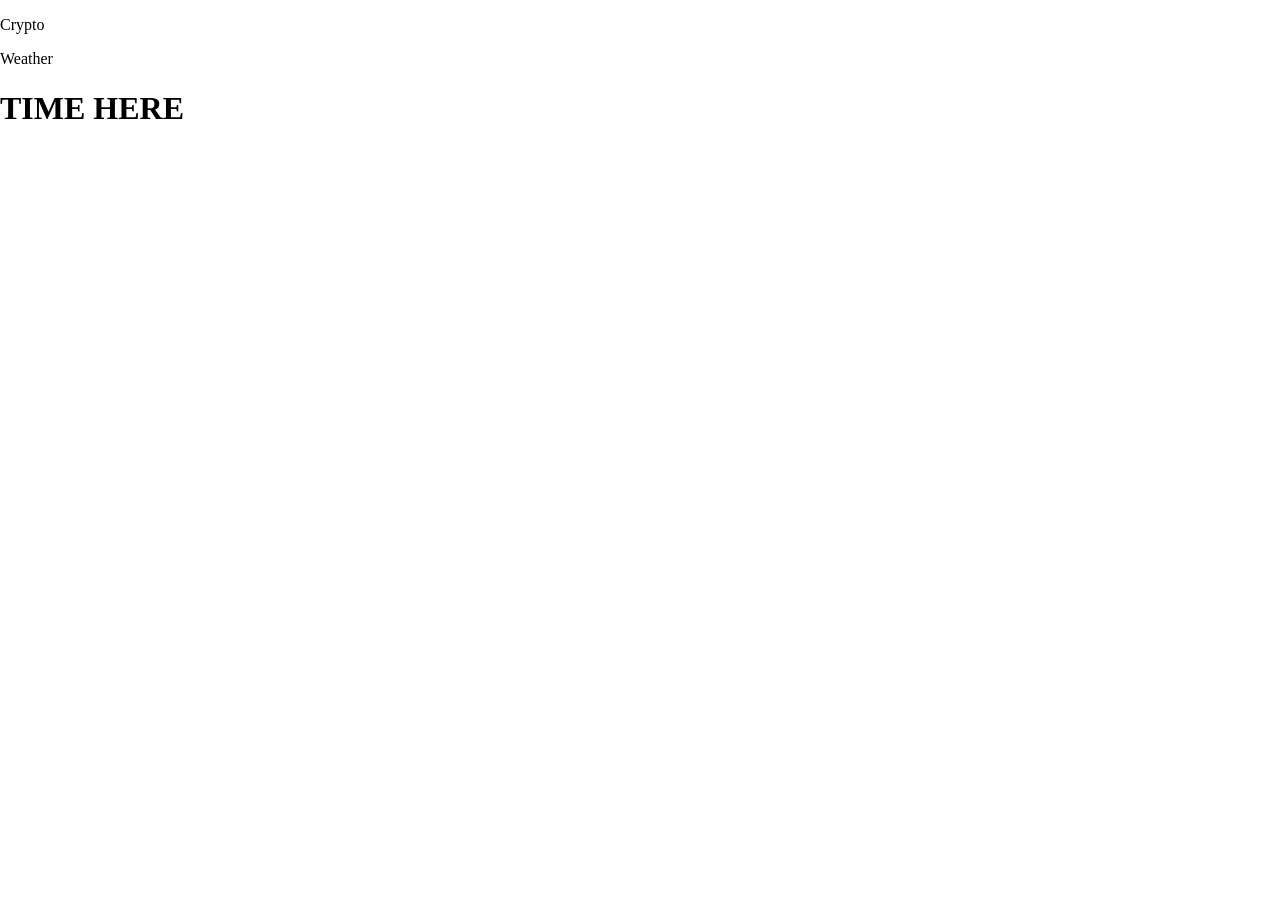
==== index.html @ 8e66aff0 "add crypto, weather, time and author sections" ====
<!doctype html>
<html lang="en">
  <head>
    <meta charset="UTF-8" />
    <meta name="viewport" content="width=device-width, initial-scale=1.0" />
    <title>Document</title>
    <!-- css normalizer -->
    <link rel="stylesheet" href="./style/normalizer.css" />
    <!-- Style Sheet -->
    <link rel="stylesheet" href="./style/style.css" />
  </head>
  <body>
    <main>
      <div class="top">
        <p>Crypto</p>
        <p>Weather</p>
      </div>

      <h1 class="time">TIME HERE</h1>

      <p id="author"></p>
    </main>

    <script src="./index.js"></script>
  </body>
</html>
---- style/normalizer.css ----
/*! normalize.css v8.0.1 | MIT License | github.com/necolas/normalize.css */

/* Document
   ========================================================================== */

/**
 * 1. Correct the line height in all browsers.
 * 2. Prevent adjustments of font size after orientation changes in iOS.
 */

html {
  line-height: 1.15; /* 1 */
  -webkit-text-size-adjust: 100%; /* 2 */
}

/* Sections
   ========================================================================== */

/**
 * Remove the margin in all browsers.
 */

body {
  margin: 0;
}

/**
 * Render the `main` element consistently in IE.
 */

main {
  display: block;
}

/**
 * Correct the font size and margin on `h1` elements within `section` and
 * `article` contexts in Chrome, Firefox, and Safari.
 */

h1 {
  font-size: 2em;
  margin: 0.67em 0;
}

/* Grouping content
   ========================================================================== */

/**
 * 1. Add the correct box sizing in Firefox.
 * 2. Show the overflow in Edge and IE.
 */

hr {
  box-sizing: content-box; /* 1 */
  height: 0; /* 1 */
  overflow: visible; /* 2 */
}

/**
 * 1. Correct the inheritance and scaling of font size in all browsers.
 * 2. Correct the odd `em` font sizing in all browsers.
 */

pre {
  font-family: monospace, monospace; /* 1 */
  font-size: 1em; /* 2 */
}

/* Text-level semantics
   ========================================================================== */

/**
 * Remove the gray background on active links in IE 10.
 */

a {
  background-color: transparent;
}

/**
 * 1. Remove the bottom border in Chrome 57-
 * 2. Add the correct text decoration in Chrome, Edge, IE, Opera, and Safari.
 */

abbr[title] {
  border-bottom: none; /* 1 */
  text-decoration: underline; /* 2 */
  text-decoration: underline dotted; /* 2 */
}

/**
 * Add the correct font weight in Chrome, Edge, and Safari.
 */

b,
strong {
  font-weight: bolder;
}

/**
 * 1. Correct the inheritance and scaling of font size in all browsers.
 * 2. Correct the odd `em` font sizing in all browsers.
 */

code,
kbd,
samp {
  font-family: monospace, monospace; /* 1 */
  font-size: 1em; /* 2 */
}

/**
 * Add the correct font size in all browsers.
 */

small {
  font-size: 80%;
}

/**
 * Prevent `sub` and `sup` elements from affecting the line height in
 * all browsers.
 */

sub,
sup {
  font-size: 75%;
  line-height: 0;
  position: relative;
  vertical-align: baseline;
}

sub {
  bottom: -0.25em;
}

sup {
  top: -0.5em;
}

/* Embedded content
   ========================================================================== */

/**
 * Remove the border on images inside links in IE 10.
 */

img {
  border-style: none;
}

/* Forms
   ========================================================================== */

/**
 * 1. Change the font styles in all browsers.
 * 2. Remove the margin in Firefox and Safari.
 */

button,
input,
optgroup,
select,
textarea {
  font-family: inherit; /* 1 */
  font-size: 100%; /* 1 */
  line-height: 1.15; /* 1 */
  margin: 0; /* 2 */
}

/**
 * Show the overflow in IE.
 * 1. Show the overflow in Edge.
 */

button,
input { /* 1 */
  overflow: visible;
}

/**
 * Remove the inheritance of text transform in Edge, Firefox, and IE.
 * 1. Remove the inheritance of text transform in Firefox.
 */

button,
select { /* 1 */
  text-transform: none;
}

/**
 * Correct the inability to style clickable types in iOS and Safari.
 */

button,
[type="button"],
[type="reset"],
[type="submit"] {
  -webkit-appearance: button;
}

/**
 * Remove the inner border and padding in Firefox.
 */

button::-moz-focus-inner,
[type="button"]::-moz-focus-inner,
[type="reset"]::-moz-focus-inner,
[type="submit"]::-moz-focus-inner {
  border-style: none;
  padding: 0;
}

/**
 * Restore the focus styles unset by the previous rule.
 */

button:-moz-focusring,
[type="button"]:-moz-focusring,
[type="reset"]:-moz-focusring,
[type="submit"]:-moz-focusring {
  outline: 1px dotted ButtonText;
}

/**
 * Correct the padding in Firefox.
 */

fieldset {
  padding: 0.35em 0.75em 0.625em;
}

/**
 * 1. Correct the text wrapping in Edge and IE.
 * 2. Correct the color inheritance from `fieldset` elements in IE.
 * 3. Remove the padding so developers are not caught out when they zero out
 *    `fieldset` elements in all browsers.
 */

legend {
  box-sizing: border-box; /* 1 */
  color: inherit; /* 2 */
  display: table; /* 1 */
  max-width: 100%; /* 1 */
  padding: 0; /* 3 */
  white-space: normal; /* 1 */
}

/**
 * Add the correct vertical alignment in Chrome, Firefox, and Opera.
 */

progress {
  vertical-align: baseline;
}

/**
 * Remove the default vertical scrollbar in IE 10+.
 */

textarea {
  overflow: auto;
}

/**
 * 1. Add the correct box sizing in IE 10.
 * 2. Remove the padding in IE 10.
 */

[type="checkbox"],
[type="radio"] {
  box-sizing: border-box; /* 1 */
  padding: 0; /* 2 */
}

/**
 * Correct the cursor style of increment and decrement buttons in Chrome.
 */

[type="number"]::-webkit-inner-spin-button,
[type="number"]::-webkit-outer-spin-button {
  height: auto;
}

/**
 * 1. Correct the odd appearance in Chrome and Safari.
 * 2. Correct the outline style in Safari.
 */

[type="search"] {
  -webkit-appearance: textfield; /* 1 */
  outline-offset: -2px; /* 2 */
}

/**
 * Remove the inner padding in Chrome and Safari on macOS.
 */

[type="search"]::-webkit-search-decoration {
  -webkit-appearance: none;
}

/**
 * 1. Correct the inability to style clickable types in iOS and Safari.
 * 2. Change font properties to `inherit` in Safari.
 */

::-webkit-file-upload-button {
  -webkit-appearance: button; /* 1 */
  font: inherit; /* 2 */
}

/* Interactive
   ========================================================================== */

/*
 * Add the correct display in Edge, IE 10+, and Firefox.
 */

details {
  display: block;
}

/*
 * Add the correct display in all browsers.
 */

summary {
  display: list-item;
}

/* Misc
   ========================================================================== */

/**
 * Add the correct display in IE 10+.
 */

template {
  display: none;
}

/**
 * Add the correct display in IE 10.
 */

[hidden] {
  display: none;
}
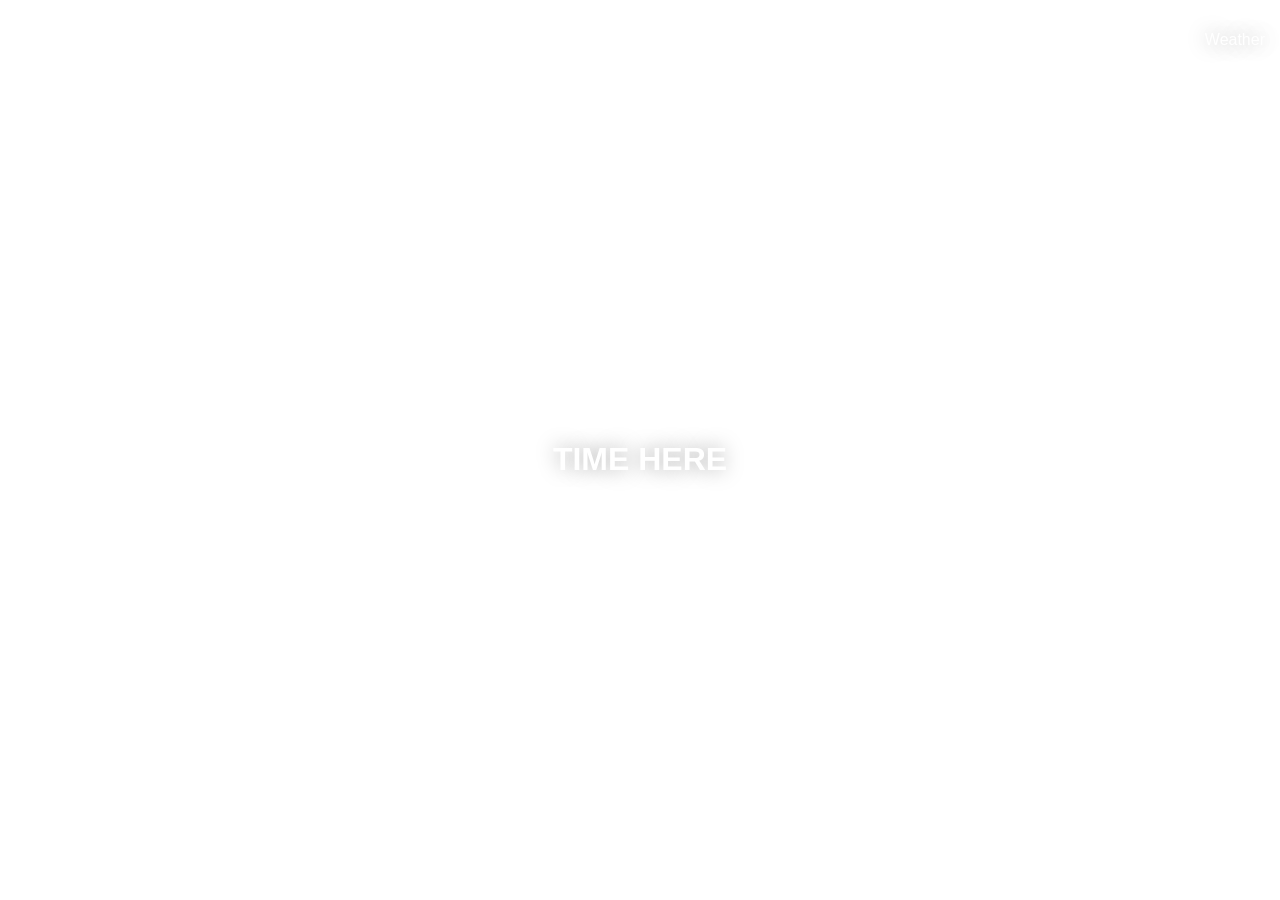
==== commit f669ba84: "add style to crypto name and icon" ====
--- a/index.html
+++ b/index.html
@@ -12,7 +12,9 @@
   <body>
     <main>
       <div class="top">
-        <p>Crypto</p>
+        <div class="crypto">
+          <div class="crypto-top" id="crypto-top"></div>
+        </div>
         <p>Weather</p>
       </div>
 
--- a/style/style.css
+++ b/style/style.css
@@ -0,0 +1,45 @@
+*,
+::before,
+::after {
+  box-sizing: border-box;
+}
+
+html {
+  font-size: 62.5%;
+}
+
+body {
+  margin: 0;
+  background: no-repeat center center fixed;
+  -webkit-background-size: cover;
+  -moz-background-size: cover;
+  -o-background-size: cover;
+  background-size: cover;
+  color: #fff;
+  font-family: Arial, Helvetica, sans-serif;
+  text-shadow: 0px 0px 20px #aaaaaa;
+  font-size: 1.6rem;
+}
+
+main {
+  padding: 15px;
+  height: 100vh;
+  display: flex;
+  flex-direction: column;
+  justify-content: space-between;
+}
+
+div.top {
+  display: flex;
+  justify-content: space-between;
+}
+
+main h1.time {
+  text-align: center;
+}
+
+.crypto .crypto-top {
+  display: flex;
+  gap: 10px;
+  align-items: center;
+}
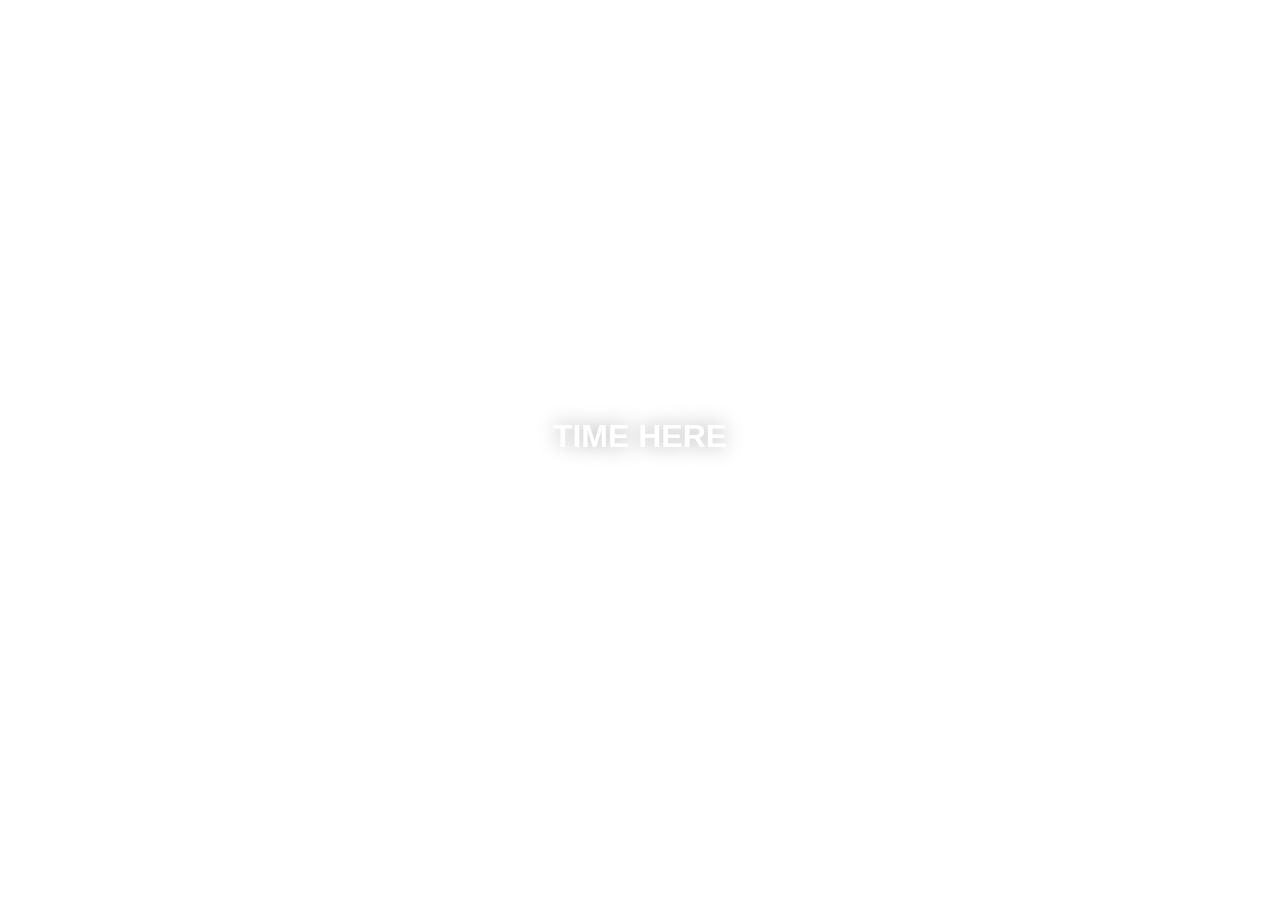
==== commit 0f6bde75: "render live time on the screen add div#weather to show weather info on the screen" ====
--- a/index.html
+++ b/index.html
@@ -12,13 +12,13 @@
   <body>
     <main>
       <div class="top">
-        <div class="crypto">
+        <div id="crypto" class="crypto">
           <div class="crypto-top" id="crypto-top"></div>
         </div>
-        <p>Weather</p>
+        <div id="weather"></div>
       </div>
 
-      <h1 class="time">TIME HERE</h1>
+      <h1 id="time" class="time">TIME HERE</h1>
 
       <p id="author"></p>
     </main>
--- a/style/style.css
+++ b/style/style.css
@@ -42,4 +42,8 @@
   display: flex;
   gap: 10px;
   align-items: center;
+  margin-bottom: 5px;
 }
+.top .crypto > p {
+  margin: 0;
+}
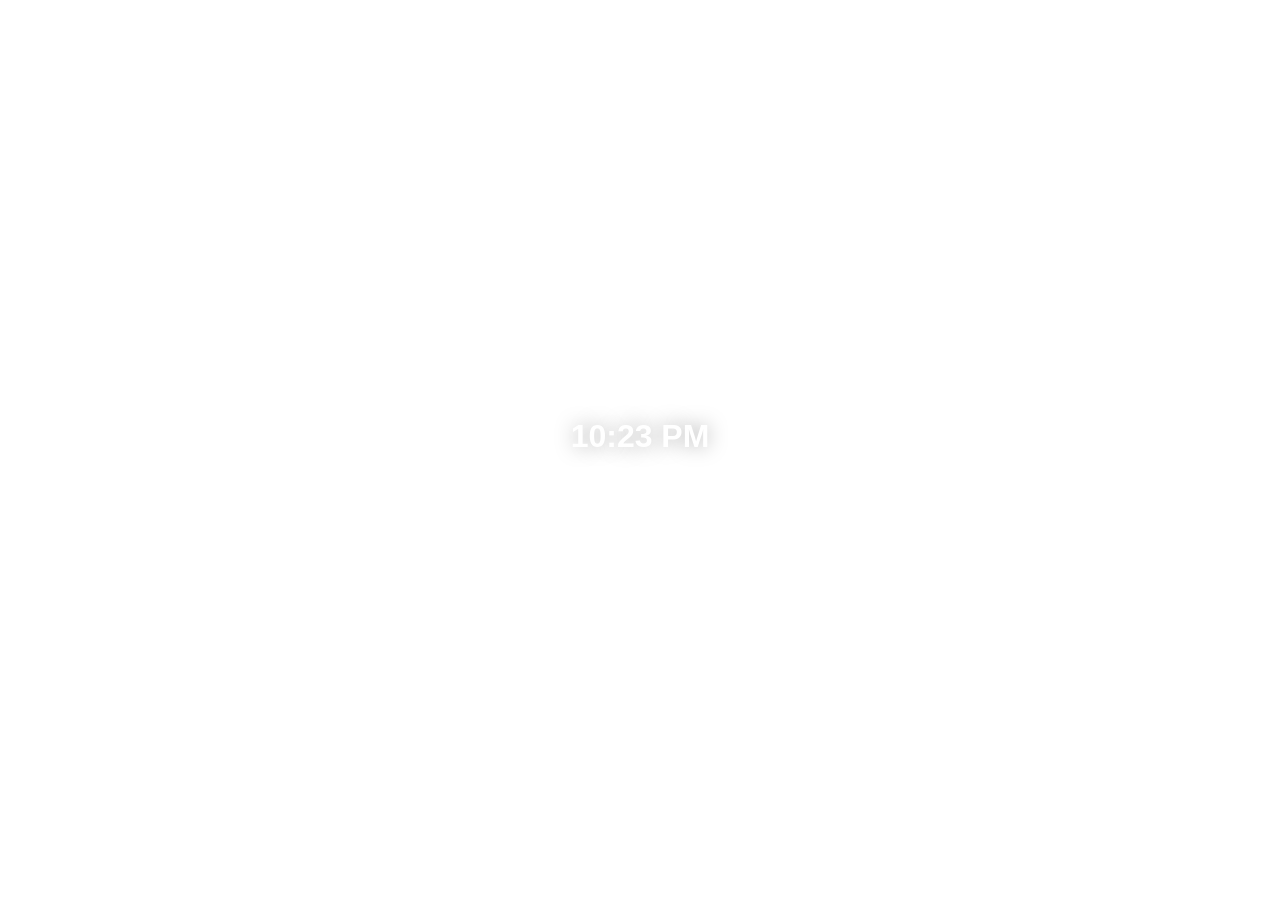
==== commit aa540fc3: "add class to weather div render weather icon and rounder degree in DOM" ====
--- a/index.html
+++ b/index.html
@@ -15,7 +15,7 @@
         <div id="crypto" class="crypto">
           <div class="crypto-top" id="crypto-top"></div>
         </div>
-        <div id="weather"></div>
+        <div id="weather" class="weather"></div>
       </div>
 
       <h1 id="time" class="time">TIME HERE</h1>
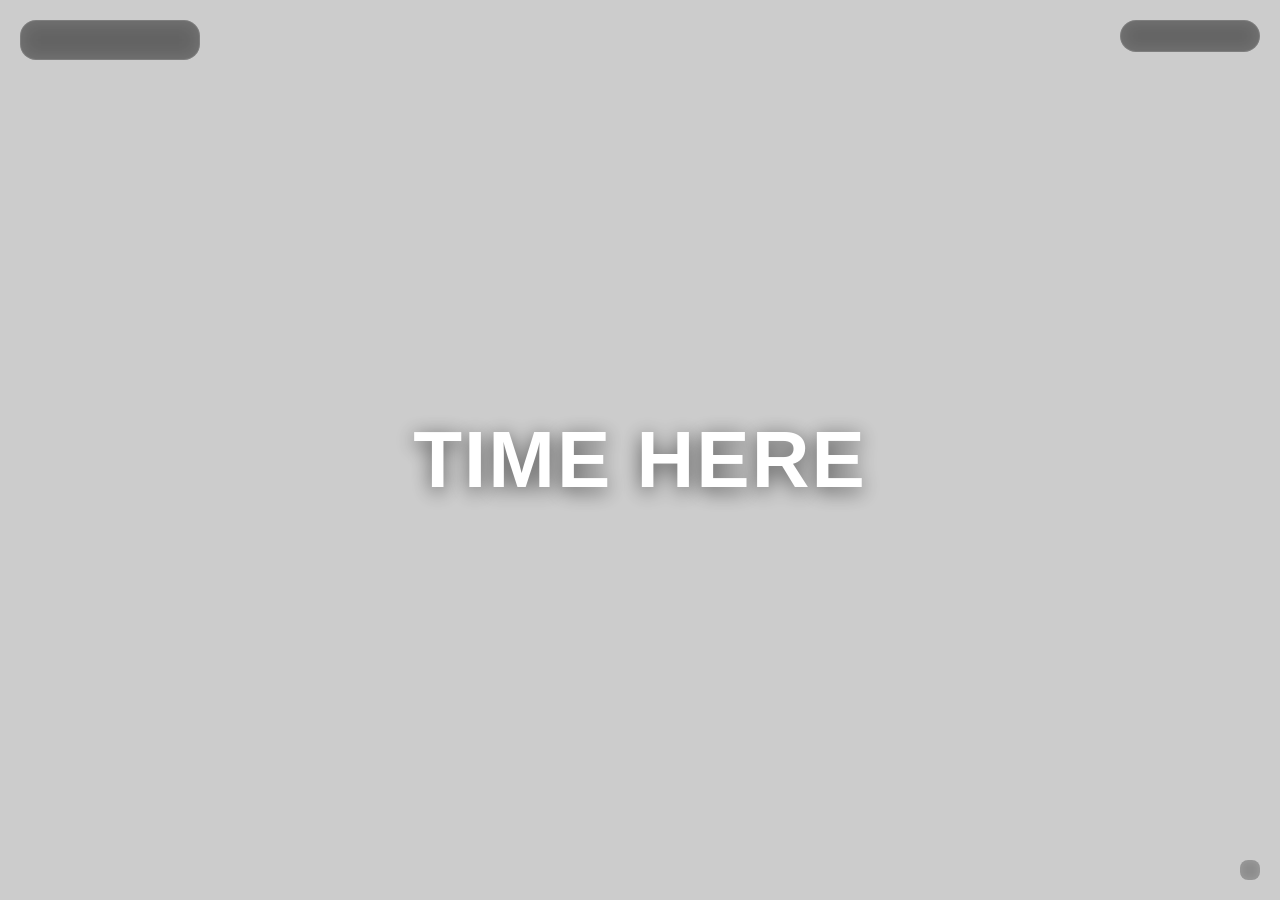
==== commit 8447a2d1: "major changes and adding new features" ====
--- a/index.html
+++ b/index.html
@@ -3,7 +3,7 @@
   <head>
     <meta charset="UTF-8" />
     <meta name="viewport" content="width=device-width, initial-scale=1.0" />
-    <title>Document</title>
+    <title>Personal Dashboard</title>
     <!-- css normalizer -->
     <link rel="stylesheet" href="./style/normalizer.css" />
     <!-- Style Sheet -->
@@ -22,7 +22,10 @@
 
       <p id="author"></p>
     </main>
+    <footer>
+      <p id="version"></p>
+    </footer>
 
-    <script src="./index.js"></script>
+    <script type="module" src="./index.js"></script>
   </body>
 </html>
--- a/style/style.css
+++ b/style/style.css
@@ -1,3 +1,7 @@
+/* ============================================
+   BASE & RESET
+   ============================================ */
+
 *,
 ::before,
 ::after {
@@ -11,39 +15,213 @@
 body {
   margin: 0;
   background: no-repeat center center fixed;
-  -webkit-background-size: cover;
-  -moz-background-size: cover;
-  -o-background-size: cover;
   background-size: cover;
   color: #fff;
-  font-family: Arial, Helvetica, sans-serif;
-  text-shadow: 0px 0px 20px #aaaaaa;
+  font-family:
+    -apple-system, BlinkMacSystemFont, 'Segoe UI', Roboto, Oxygen, Ubuntu,
+    sans-serif;
+  text-shadow: 0 2px 10px rgba(0, 0, 0, 0.5);
   font-size: 1.6rem;
-}
+  min-height: 100vh;
+  transition: background-image 0.8s ease-in-out;
+}
+
+/* ============================================
+   MAIN LAYOUT
+   ============================================ */
 
 main {
-  padding: 15px;
+  padding: 20px;
   height: 100vh;
   display: flex;
   flex-direction: column;
   justify-content: space-between;
-}
+  background: rgba(0, 0, 0, 0.2);
+  backdrop-filter: blur(2px);
+}
+
+/* ============================================
+   TOP SECTION
+   ============================================ */
 
 div.top {
   display: flex;
   justify-content: space-between;
-}
+  align-items: flex-start;
+  gap: 20px;
+  flex-wrap: wrap;
+}
+
+/* ============================================
+   CRYPTO SECTION
+   ============================================ */
+
+.crypto {
+  background: rgba(0, 0, 0, 0.4);
+  backdrop-filter: blur(10px);
+  padding: 15px 20px;
+  border-radius: 16px;
+  border: 1px solid rgba(255, 255, 255, 0.1);
+  min-width: 180px;
+}
+
+.crypto-top {
+  display: flex;
+  gap: 10px;
+  align-items: center;
+  margin-bottom: 8px;
+  font-size: 1.8rem;
+  font-weight: 600;
+}
+
+.crypto-top img {
+  width: 32px;
+  height: 32px;
+}
+
+.crypto-symbol {
+  color: #ffd700;
+  font-size: 1.2rem;
+  font-weight: 400;
+  opacity: 0.8;
+}
+
+.crypto-details p {
+  margin: 4px 0;
+  font-size: 1.4rem;
+  opacity: 0.95;
+}
+
+/* ============================================
+   WEATHER SECTION
+   ============================================ */
+
+.weather {
+  background: rgba(0, 0, 0, 0.4);
+  backdrop-filter: blur(10px);
+  padding: 15px 20px;
+  border-radius: 16px;
+  border: 1px solid rgba(255, 255, 255, 0.1);
+  text-align: right;
+  min-width: 140px;
+}
+
+.weather .temp {
+  display: flex;
+  align-items: center;
+  justify-content: flex-end;
+  gap: 10px;
+  font-size: 2.4rem;
+  font-weight: 600;
+}
+
+.temp img {
+  width: 50px;
+  height: 50px;
+}
+
+.weather-city {
+  margin: 4px 0 0;
+  font-size: 1.4rem;
+  opacity: 0.9;
+}
+
+.weather-desc {
+  margin: 2px 0 0;
+  font-size: 1.2rem;
+  opacity: 0.7;
+  text-transform: capitalize;
+}
+
+/* ============================================
+   TIME
+   ============================================ */
 
 main h1.time {
   text-align: center;
-}
-
-.crypto .crypto-top {
-  display: flex;
-  gap: 10px;
-  align-items: center;
-  margin-bottom: 5px;
-}
-.top .crypto > p {
+  font-size: 8rem;
+  font-weight: 700;
   margin: 0;
-}
+  letter-spacing: 2px;
+  text-shadow: 0 4px 20px rgba(0, 0, 0, 0.6);
+}
+
+@media (max-width: 768px) {
+  main h1.time {
+    font-size: 5rem;
+  }
+}
+
+/* ============================================
+   PHOTO CREDIT
+   ============================================ */
+
+#author {
+  text-align: right;
+  font-size: 1.2rem;
+  opacity: 0.7;
+  margin: 0;
+  padding: 10px;
+  background: rgba(0, 0, 0, 0.3);
+  backdrop-filter: blur(5px);
+  border-radius: 8px;
+  display: inline-block;
+  align-self: flex-end;
+}
+
+/* ============================================
+   LOADING STATE
+   ============================================ */
+
+.loading {
+  opacity: 0.6;
+  animation: pulse 1.5s ease-in-out infinite;
+}
+
+@keyframes pulse {
+  0%,
+  100% {
+    opacity: 0.6;
+  }
+  50% {
+    opacity: 1;
+  }
+}
+
+/* ============================================
+   SHOWING VERSION
+   ============================================ */
+
+#version {
+  position: fixed;
+  bottom: 10px;
+  left: 10px;
+  font-size: 1rem;
+  opacity: 0.3;
+  color: #fff;
+  text-shadow: 0 2px 4px rgba(0, 0, 0, 0.5);
+}
+
+/* ============================================
+   RESPONSIVE DESIGN
+   ============================================ */
+
+@media (max-width: 600px) {
+  div.top {
+    flex-direction: column;
+    align-items: stretch;
+  }
+
+  .crypto,
+  .weather {
+    text-align: center;
+  }
+
+  .weather .temp {
+    justify-content: center;
+  }
+
+  #author {
+    align-self: center;
+  }
+}
